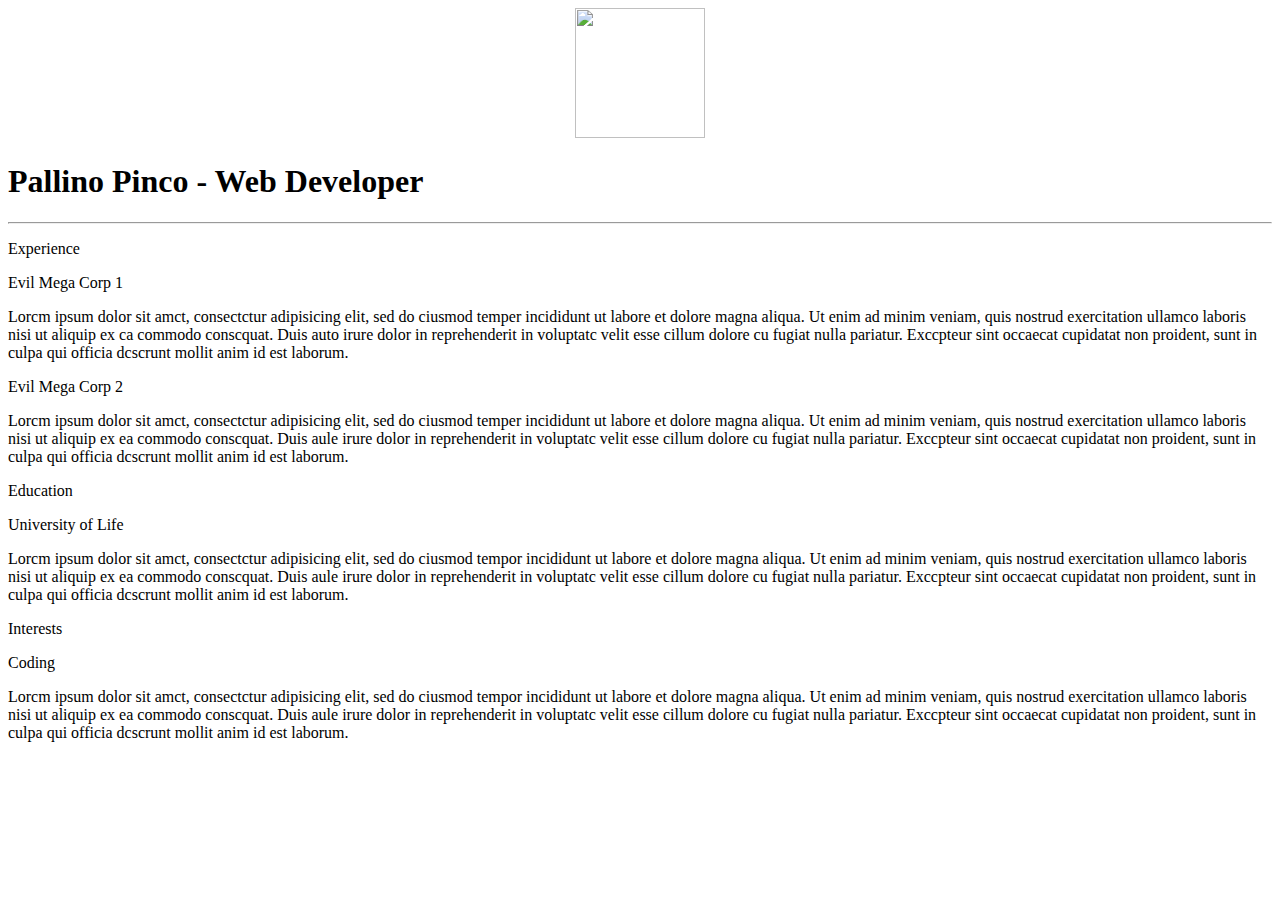
==== CurriculumVitaeindex.html @ dba441d8 "Add files via upload" ====
<!DOCTYPE html>
<html>
<head>
<title>"Curriculum Vitae"</title>
</head>
<body>
    <section>
        <div align="center">
            <img src="profile.png" width="130" height="130">
            </div>
<h1>Pallino Pinco - Web Developer </h1>
</section>
<hr>
<section>
<p>
Experience
</p>
<p>
    Evil Mega Corp 1  
</p>
<p>
    Lorcm ipsum dolor sit amct, consectctur adipisicing elit, sed do ciusmod temper incididunt ut labore et dolore magna aliqua. Ut enim ad minim veniam, quis nostrud exercitation ullamco laboris nisi ut aliquip ex ca commodo conscquat. Duis auto irure dolor in reprehenderit in voluptatc velit esse cillum dolore cu fugiat nulla pariatur. Exccpteur sint occaecat cupidatat non proident, sunt in culpa qui officia dcscrunt mollit anim id est laborum. 
</p>
<p>
    Evil Mega Corp 2
</p>
<p>
    Lorcm ipsum dolor sit amct, consectctur adipisicing elit, sed do ciusmod temper incididunt ut labore et dolore magna aliqua. Ut enim ad minim veniam, quis nostrud exercitation ullamco laboris nisi ut aliquip ex ea commodo conscquat. Duis aule irure dolor in reprehenderit in voluptatc velit esse cillum dolore cu fugiat nulla pariatur. Exccpteur sint occaecat cupidatat non proident, sunt in culpa qui officia dcscrunt mollit anim id est laborum.
</p>

<p>
    Education
</p>
<p>
    University of Life
</p>
<p>
    Lorcm ipsum dolor sit amct, consectctur adipisicing elit, sed do ciusmod tempor incididunt ut labore et dolore magna aliqua. Ut enim ad minim veniam, quis nostrud exercitation ullamco laboris nisi ut aliquip ex ea commodo conscquat. Duis aule irure dolor in reprehenderit in voluptatc velit esse cillum dolore cu fugiat nulla pariatur. Exccpteur sint occaecat cupidatat non proident, sunt in culpa qui officia dcscrunt mollit anim id est laborum.
</p>
<p>
    Interests
</p>
<p>
    Coding
</p>
<p>
    Lorcm ipsum dolor sit amct, consectctur adipisicing elit, sed do ciusmod tempor incididunt ut labore et dolore magna aliqua. Ut enim ad minim veniam, quis nostrud exercitation ullamco laboris nisi ut aliquip ex ea commodo conscquat. Duis aule irure dolor in reprehenderit in voluptatc velit esse cillum dolore cu fugiat nulla pariatur. Exccpteur sint occaecat cupidatat non proident, sunt in culpa qui officia dcscrunt mollit anim id est laborum.
</p>








</section>

   
  
</body>
</html>
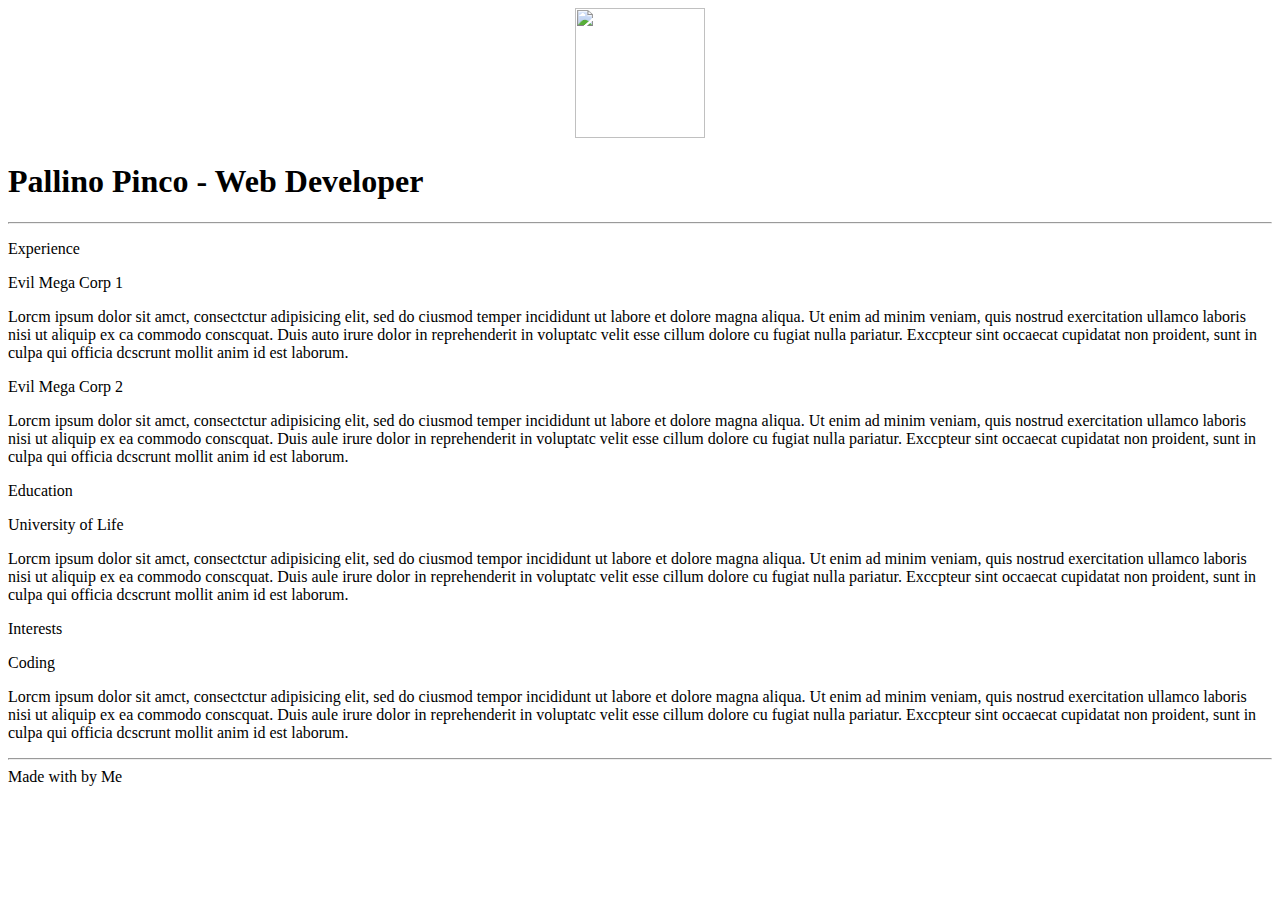
==== commit 94148fe7: "Add files via upload" ====
--- a/CurriculumVitaeindex.html
+++ b/CurriculumVitaeindex.html
@@ -46,17 +46,10 @@
 <p>
     Lorcm ipsum dolor sit amct, consectctur adipisicing elit, sed do ciusmod tempor incididunt ut labore et dolore magna aliqua. Ut enim ad minim veniam, quis nostrud exercitation ullamco laboris nisi ut aliquip ex ea commodo conscquat. Duis aule irure dolor in reprehenderit in voluptatc velit esse cillum dolore cu fugiat nulla pariatur. Exccpteur sint occaecat cupidatat non proident, sunt in culpa qui officia dcscrunt mollit anim id est laborum.
 </p>
-
-
-
-
-
-
-
-
 </section>
-
-   
-  
+<hr>
+<footer>
+    Made with by Me
+</footer>
 </body>
 </html>